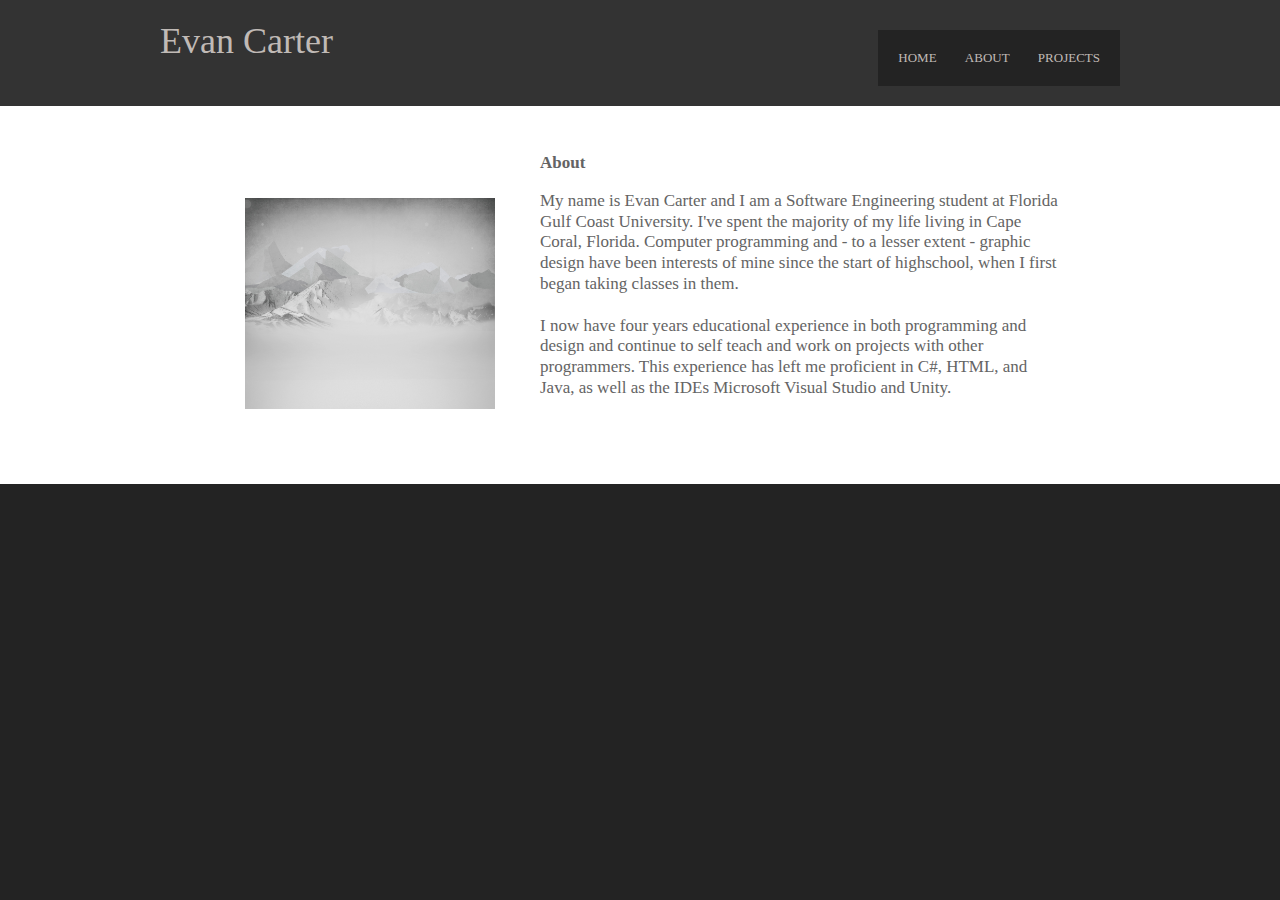
==== about.html @ fbe5bbd6 "Overhaul Refined" ====
<!DOCTYPE html>
<html lang="en" dir="ltr">
    <meta charset="UTF-8">
<!-- Header Bar -->

<head>
    <title>Cartier-Wells</title>
    <link rel="stylesheet" href="css/layout.css" type="text/css">
</head>

<body>
    <div class="wrapper row1">
        <header id="header" class="clear">
            <div id="hgroup">
                <h1><a href="index.html">Evan Carter</a></h1>
            </div>
            <nav>
                <ul>
                    <li><a href="index.html">Home</a></li>
                    <li><a href="about.html">About</a></li>
                    <li class="last"><a href="projects.html">Projects</a></li>
                </ul>
            </nav>
        </header>
    </div>

    <div class="wrapper row2">
        <div id="container" class="clear">
            <div id="content">
                <article class="two_quarter">
                    <figure><img class="resize" style="padding: 45px; float: left;" src="images/background.jpg" alt=""></figure>
                    <strong>About</strong>
                    <p> My name is Evan Carter and I am a Software Engineering student at Florida Gulf Coast University. I've spent the majority of my life living in Cape Coral, Florida. Computer programming and - to a lesser extent - graphic design have been interests of mine since the start of highschool, when I first began taking classes in them.

                        <br> <br>
                        I now have four years educational experience in both programming and design and continue to self teach and work on projects with other programmers.
                        This experience has left me proficient in C#, HTML, and Java, as well as the IDEs Microsoft Visual Studio and Unity.</p>
                </article>
            </div>

        </div>
    </div>

</body></html>
---- css/layout.css ----
/*
HTML 5 Template Name: Basic 89
File: Layout CSS
Author: OS Templates
Author URI: https://www.os-templates.com/
Licence: <a href="https://www.os-templates.com/template-terms">Website Template Licence</a>
*/

html {
    overflow-y: scroll;
}

/* Forces a scrollbar when the viewport is larger than the websites content - CSS3 */

body {
    margin: 0;
    padding: 0;
    font-size: 13px;
    font-family: Georgia, "Times New Roman", Times, serif;
    color: #919191;
    background-color: #232323;
}

.clear:after {
    content: ".";
    display: block;
    height: 0;
    clear: both;
    visibility: hidden;
    line-height: 0;
}

.clear {
    display: block;
    clear: both;
}

html[xmlns] .clear {
    display: block;
}

* html .clear {
    height: 1%;
}

a {
    outline: none;
    text-decoration: none;
}

code {
    font-weight: normal;
    font-style: normal;
    font-family: Georgia, "Times New Roman", Times, serif;
}

.fl_left {
    float: left;
}

.fl_right {
    float: right;
}

img {
    margin: 0;
    padding: 0;
    border: none;
    line-height: normal;
    vertical-align: middle;
    height: inherit;
    width: inherit;
    max-height: inherit;
    max-width: inherit;
}

.imgholder,
.imgl,
.imgr {
    padding: 4px;
    border: 1px solid #D6D6D6;
    text-align: center;
}

.imgl {
    float: left;
    margin: 0 15px 15px 0;
    clear: left;
}

.imgr {
    float: right;
    margin: 0 0 15px 15px;
    clear: right;
}

img.resize {
    width: 250px;
    height: auto;
}

/* Wrappers */

div.wrapper {
    display: block;
    width: 100%;
    margin: 0;
    padding: 0;
    text-align: left;
}

.row1,
.row1 a {
    color: #C0BAB6;
    background-color: #333333;
}

.row2 {
    color: #646464;
    background-color: #FFFFFF;
}

.row2 a {
    color: #7b1113;
    background-color: #FFFFFF;
}

/* General */

#header,
#container,
#footer {
    display: block;
    width: 960px;
    margin: 0 auto;
}

nav ul {
    margin: 0;
    padding: 0;
    list-style: none;
}

h1,
h2,
h3,
h4,
h5,
h6 {
    margin: 0;
    padding: 0;
    font-size: 16px;
    font-weight: bold;
    font-style: normal;
    line-height: normal;
    text-transform: uppercase;
}

address {
    font-style: normal;
}

blockquote,
q {
    display: block;
    padding: 8px 10px;
    color: #979797;
    background-color: #ECECEC;
    font-style: italic;
    line-height: normal;
}

blockquote:before,
q:before {
    content: '� ';
    font-size: 26px;
}

blockquote:after,
q:after {
    content: ' �';
    font-size: 26px;
    line-height: 0;
}

form,
fieldset,
legend {
    margin: 0;
    padding: 0;
    border: none;
}

legend {
    display: none;
}

input,
textarea,
select {
    font-size: 12px;
    font-family: Georgia, "Times New Roman", Times, serif;
}

.one_quarter,
.two_quarter,
.three_quarter,
.four_quarter {
    display: block;
    float: left;
    margin: 0 20px 0 0;
}

.one_quarter {
    width: 225px;
    margin-top: 35px;
}

.two_quarter {
    width: 900px;
    font-size: 17px;
}

.three_quarter {
    width: 715px;
}

.four_quarter {
    width: 960px;
    float: none;
    margin-right: 0;
    clear: both;
}

.one_third,
.two_third,
.three_third {
    display: block;
    float: left;
    margin: 0 30px 0 0;
}

.one_third {
    width: 300px;
}

.two_third {
    width: 630px;
}

.three_third {
    width: 960px;
    float: none;
    margin-right: 0;
    clear: both;
}

.lastbox {
    margin-right: 0;
}

/* Header */

#header {
    padding: 20px 0;
}

#header #hgroup {
    float: left;
    margin: 0 0 20px 0;
}

#header #hgroup h1,
#header #hgroup h2 {
    font-weight: normal;
    text-transform: none;
}

#header #hgroup h1 {
    font-size: 36px;
}

#header #hgroup h2 {
    font-size: 13px;
}

#header nav {
    display: block;
    float: right;
    margin: 10px 0 0 0;
    padding: 20px 0;
    color: #C0BAB6;
    background-color: #232323;
}

#header nav ul {
    padding: 0 20px;
}

#header nav li {
    display: inline;
    margin-right: 25px;
    text-transform: uppercase;
}

#header nav li.last {
    margin-right: 0;
}

#header nav li a {
    color: #C0BAB6;
    background-color: #232323;
}

#header nav li a:hover {
    color: #FF9900;
    background-color: #232323;
}

/* Containers */

#container {
    padding: 30px 0;
}

#container section {
    display: block;
    width: 100%;
    margin: 0 0 30px 0;
    padding: 0;
}

#container .last {
    margin: 0;
}

#container .more {
    text-align: right;
}

/* Homepage */

#container #homepage {
    display: block;
    width: 100%;
    line-height: 1.6em;
}

#container #homepage #links {
    padding: 0 0 30px 0;
    border-bottom: 1px solid #DEDEDE;
}

#container #homepage #links figure {
    display: inline;
    float: left;
}

#container #homepage #links strong {
    float: left;
    margin: 8px 0 0 10px;
    padding: 0;
    font-size: 14px;
    font-weight: bold;
    text-transform: uppercase;
}

#container #homepage #links p {
    display: block;
    margin: 0;
    padding: 5px 0 0 0;
    clear: both;
    line-height: 1.6em;
}

/* Content */

#container #content {
    float: left;
    width: 630px;
    line-height: 1.6em;
}

#container #content #items ul {
    margin: 0;
    padding: 0;
    list-style: none;
}

#container #content #items ul li {
    display: block;
    width: 100%;
    margin-bottom: 30px;
}


#container #content #items ul li article figure img {
    float: left;
    width: 180px;
    height: 150px;
    margin: 0;
    padding: 4px;
    border: 1px solid #D6D6D6;
}

#container #content #items ul li article figure figcaption {
    display: block;
    float: right;
    width: 410px;
}

#container #content #items ul li article figure h2 {
    font-size: 14px;
}
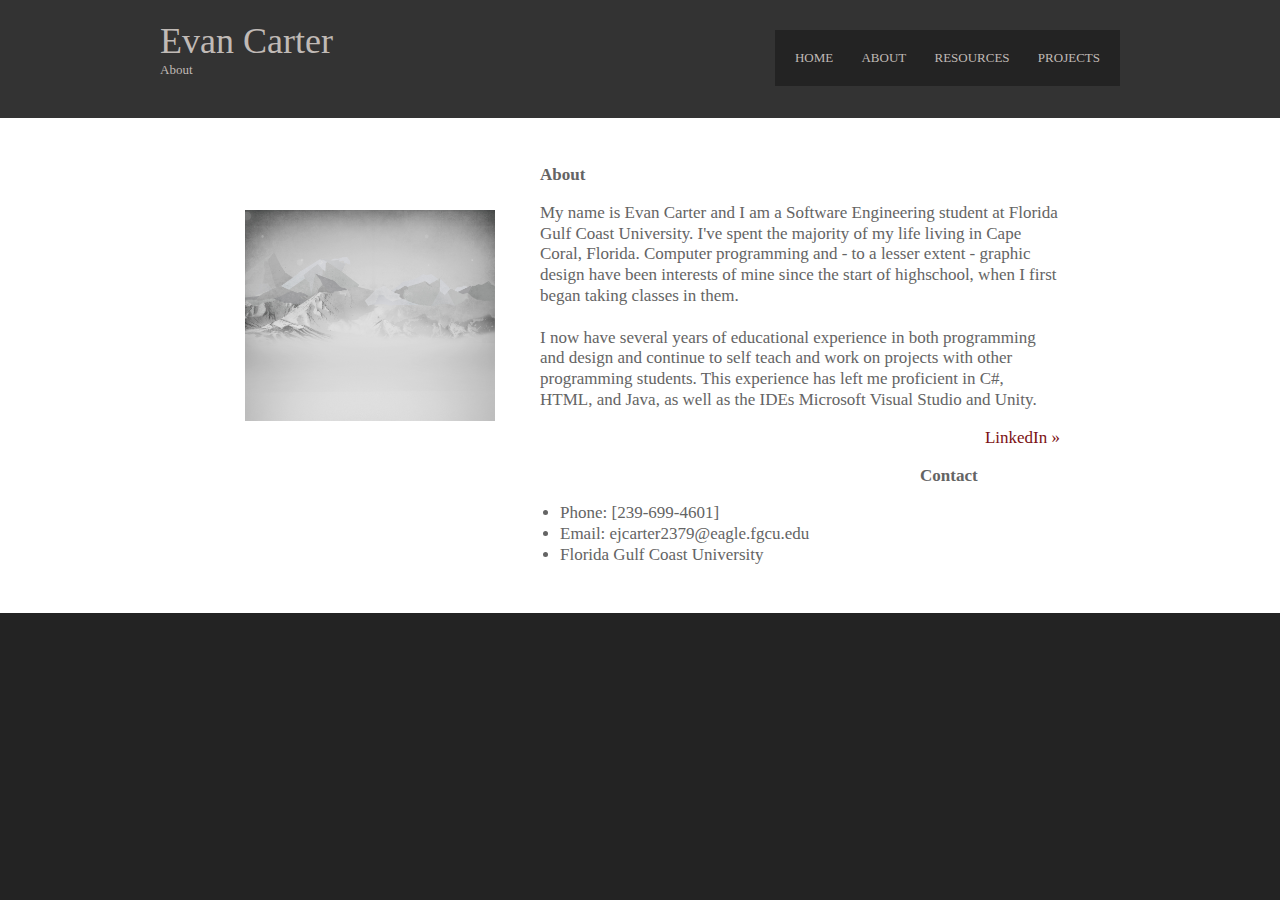
==== commit 05544505: "Final Project 4/29/19" ====
--- a/about.html
+++ b/about.html
@@ -1,6 +1,6 @@
 <!DOCTYPE html>
 <html lang="en" dir="ltr">
-    <meta charset="UTF-8">
+<meta charset="UTF-8">
 <!-- Header Bar -->
 
 <head>
@@ -13,11 +13,13 @@
         <header id="header" class="clear">
             <div id="hgroup">
                 <h1><a href="index.html">Evan Carter</a></h1>
+                <h2>About</h2>
             </div>
             <nav>
                 <ul>
                     <li><a href="index.html">Home</a></li>
                     <li><a href="about.html">About</a></li>
+                    <li><a href="resources.html">Resources</a></li>
                     <li class="last"><a href="projects.html">Projects</a></li>
                 </ul>
             </nav>
@@ -33,12 +35,31 @@
                     <p> My name is Evan Carter and I am a Software Engineering student at Florida Gulf Coast University. I've spent the majority of my life living in Cape Coral, Florida. Computer programming and - to a lesser extent - graphic design have been interests of mine since the start of highschool, when I first began taking classes in them.
 
                         <br> <br>
-                        I now have four years educational experience in both programming and design and continue to self teach and work on projects with other programmers.
+                        I now have several years of educational experience in both programming and design and continue to self teach and work on projects with other programming students.
                         This experience has left me proficient in C#, HTML, and Java, as well as the IDEs Microsoft Visual Studio and Unity.</p>
+
+                    <article>
+                        <p class="more"><a href="https://www.linkedin.com/in/evan-james-carter">LinkedIn &raquo;</a></p>
+                    </article>
+
+
+                    <strong style="padding-left: 380px; padding-top:35px">Contact</strong>
+                    <ul class="contact" style="padding-left: 400px;">
+                        <li>
+                            Phone: [239-699-4601]
+                        </li>
+                        <li>
+                            Email: ejcarter2379@eagle.fgcu.edu
+                        </li>
+                        <li>
+                            Florida Gulf Coast University
+                        </li>
+                    </ul>
                 </article>
+
             </div>
 
         </div>
     </div>
 
-</body></html>+</body></html>
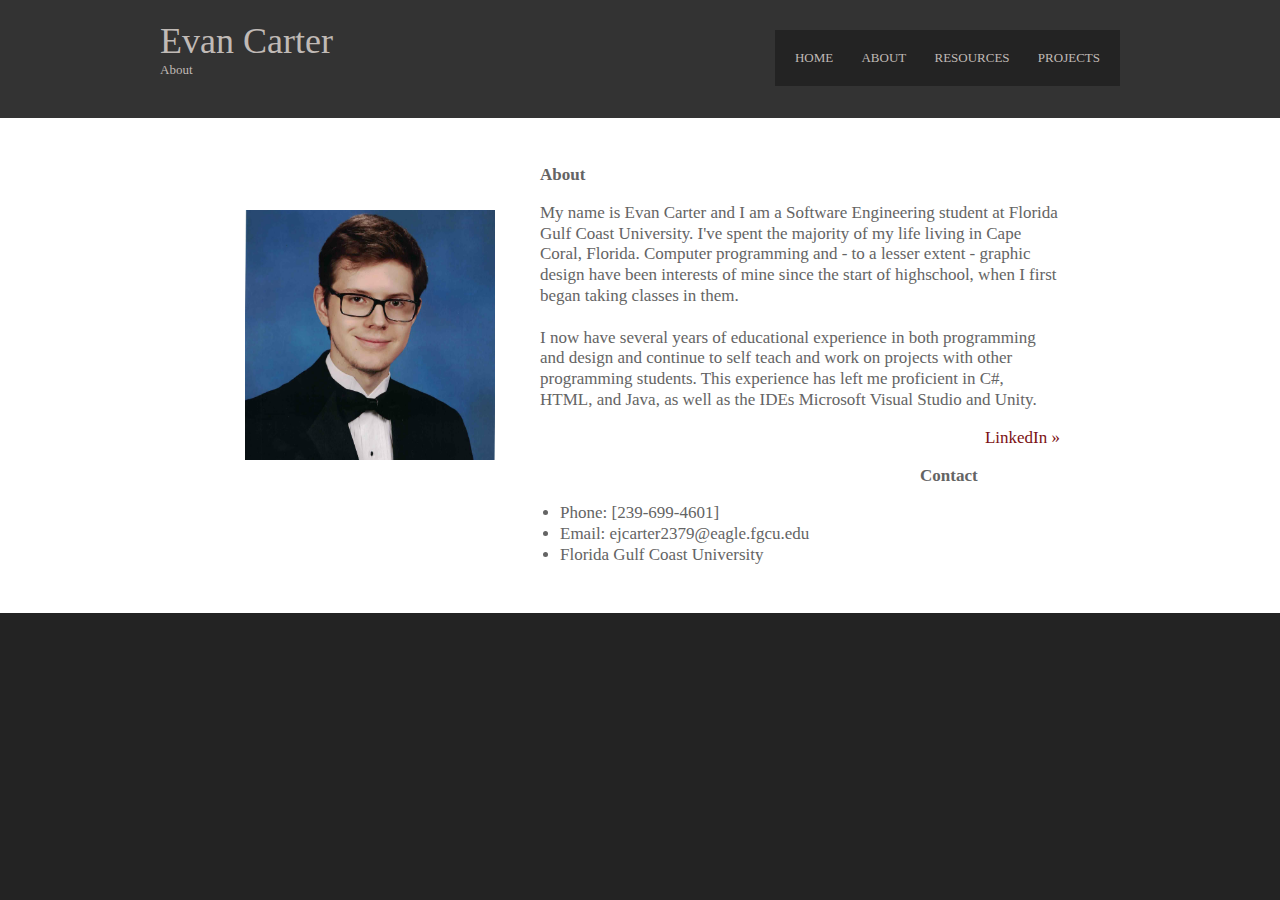
==== commit b2ceafbb: "Update about.html" ====
--- a/about.html
+++ b/about.html
@@ -30,7 +30,7 @@
         <div id="container" class="clear">
             <div id="content">
                 <article class="two_quarter">
-                    <figure><img class="resize" style="padding: 45px; float: left;" src="images/background.jpg" alt=""></figure>
+                    <figure><img class="resize" style="padding: 45px; float: left;" src="images/EvanCarter.png" alt=""></figure>
                     <strong>About</strong>
                     <p> My name is Evan Carter and I am a Software Engineering student at Florida Gulf Coast University. I've spent the majority of my life living in Cape Coral, Florida. Computer programming and - to a lesser extent - graphic design have been interests of mine since the start of highschool, when I first began taking classes in them.
 
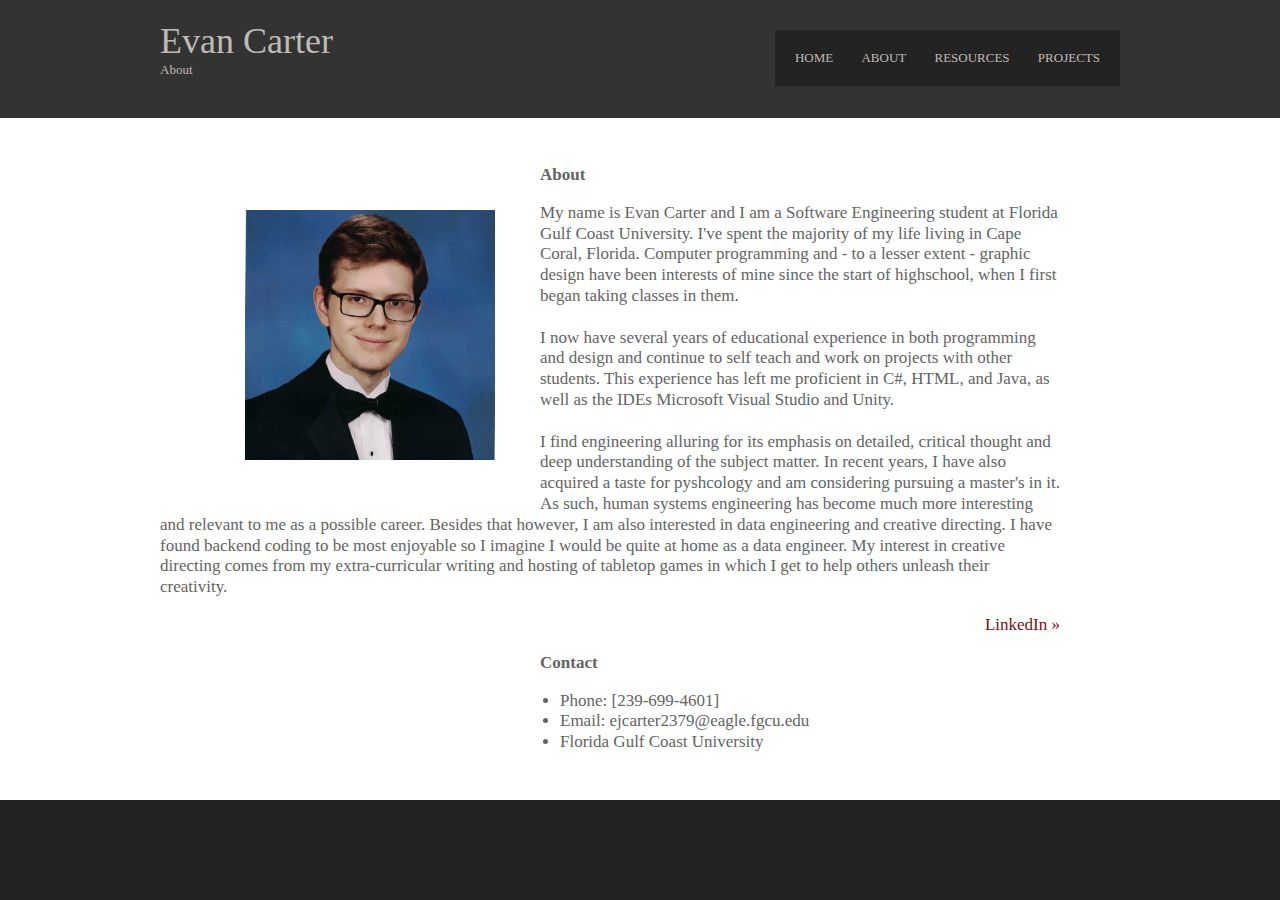
==== commit da2a2cf8: "Update about.html" ====
--- a/about.html
+++ b/about.html
@@ -4,7 +4,7 @@
 <!-- Header Bar -->
 
 <head>
-    <title>Cartier-Wells</title>
+    <title>About | Evan-Carter</title>
     <link rel="stylesheet" href="css/layout.css" type="text/css">
 </head>
 
@@ -35,8 +35,16 @@
                     <p> My name is Evan Carter and I am a Software Engineering student at Florida Gulf Coast University. I've spent the majority of my life living in Cape Coral, Florida. Computer programming and - to a lesser extent - graphic design have been interests of mine since the start of highschool, when I first began taking classes in them.
 
                         <br> <br>
-                        I now have several years of educational experience in both programming and design and continue to self teach and work on projects with other programming students.
-                        This experience has left me proficient in C#, HTML, and Java, as well as the IDEs Microsoft Visual Studio and Unity.</p>
+                        I now have several years of educational experience in both programming and design and continue to self teach and work on projects with other students.
+                        This experience has left me proficient in C#, HTML, and Java, as well as the IDEs Microsoft Visual Studio and Unity.
+                    
+                        <br> <br>
+                        I find engineering alluring for its emphasis on detailed, critical thought and deep understanding of the subject matter. In recent years, I have also acquired a taste for pyshcology and am considering pursuing a master's in it. 
+                        As such, human systems engineering has become much more interesting and relevant to me as a possible career. 
+                        Besides that however, I am also interested in data engineering and creative directing. I have found backend coding to be most enjoyable so I imagine I would be quite at home as a data engineer. 
+                        My interest in creative directing comes from my extra-curricular writing and hosting of tabletop games in which I get to help others unleash their creativity.
+                    
+                    </p>
 
                     <article>
                         <p class="more"><a href="https://www.linkedin.com/in/evan-james-carter">LinkedIn &raquo;</a></p>
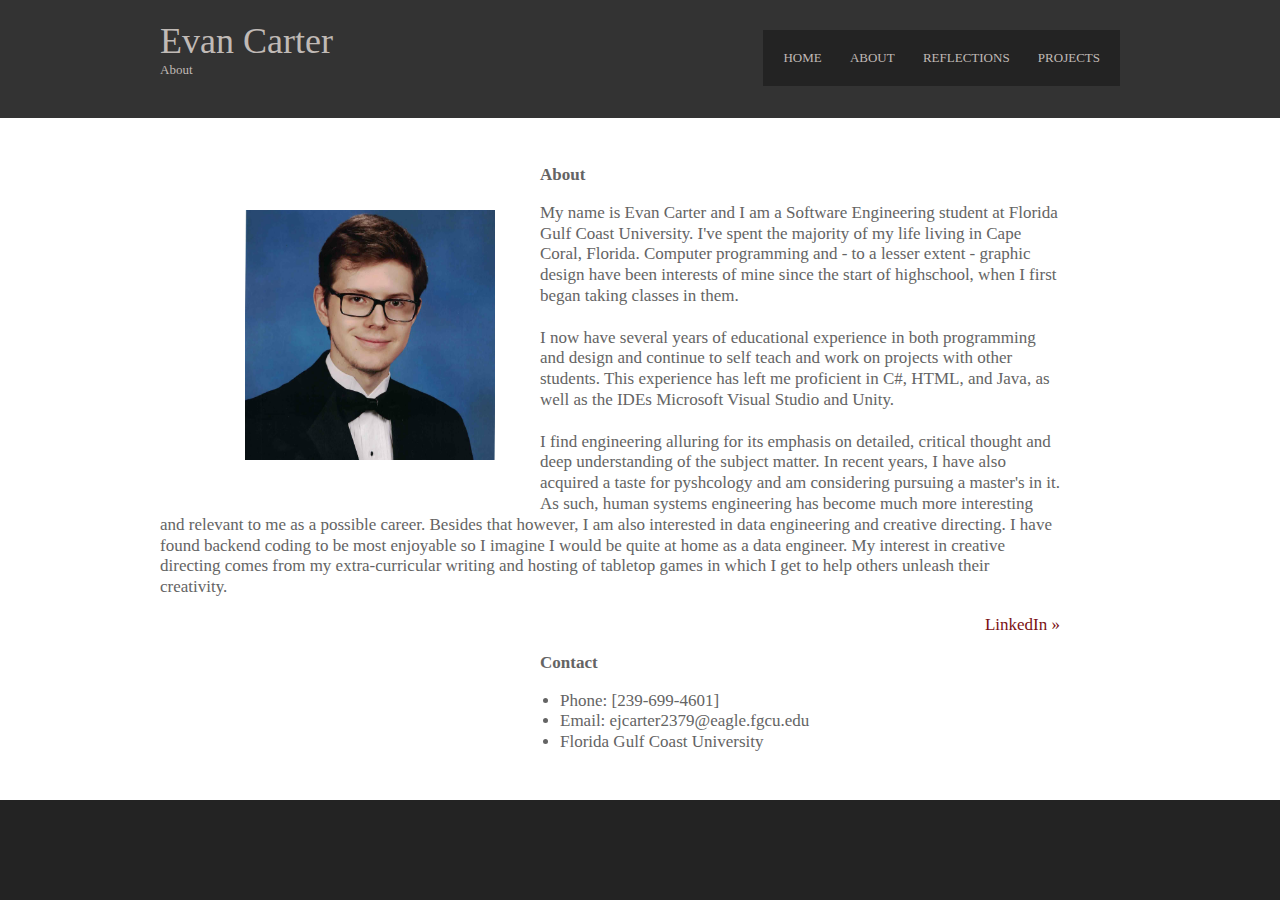
==== commit e3572dc8: "fixed labels" ====
--- a/about.html
+++ b/about.html
@@ -19,7 +19,7 @@
                 <ul>
                     <li><a href="index.html">Home</a></li>
                     <li><a href="about.html">About</a></li>
-                    <li><a href="resources.html">Resources</a></li>
+                    <li><a href="reflections.html">Reflections</a></li>
                     <li class="last"><a href="projects.html">Projects</a></li>
                 </ul>
             </nav>
